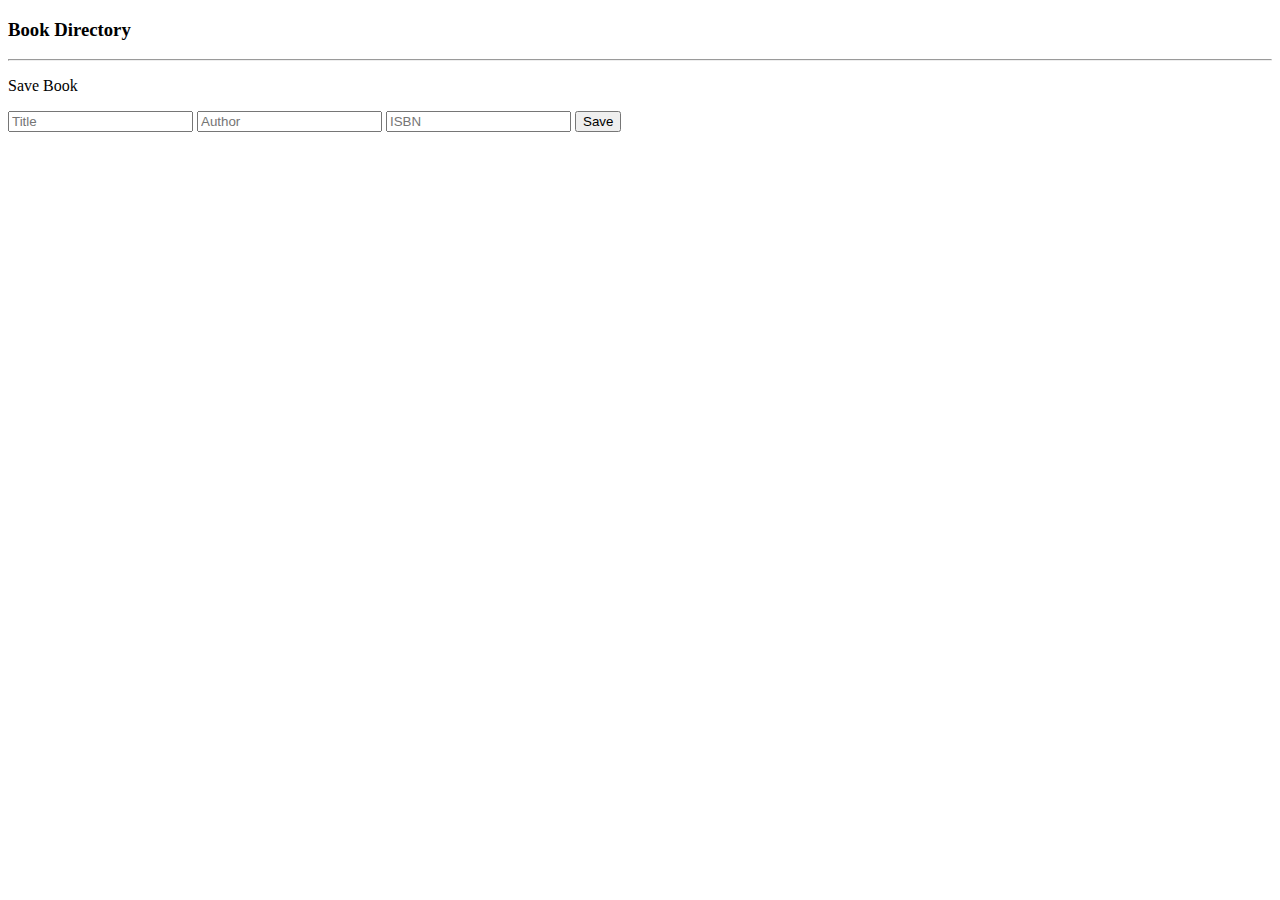
==== src/main/resources/templates/book-form.html @ 707a9eed "books crud" ====
<!DOCTYPE html>
<html lang="en">
<head>
    <meta charset="UTF-8">
    <meta name="viewport" content="width=device-width, initial-scale=1.0">
    <link href="https://cdn.jsdelivr.net/npm/bootstrap@5.3.1/dist/css/bootstrap.min.css" rel="stylesheet" integrity="sha384-4bw+/aepP/YC94hEpVNVgiZdgIC5+VKNBQNGCHeKRQN+PtmoHDEXuppvnDJzQIu9" crossorigin="anonymous">
    <title>Document</title>
</head>
<body>
    <div class="container">
        <h3>Book Directory</h3>
        <hr>
        <p class="h4 mb-4">Save Book</p>
        <form action="#" th:action="@{/books/save}" th:object="${book}" method="POST">
            <input type="hidden" th:field="*{id}">
            <input type="text" th:field="*{title}" class="form-control mb-4 w-25" placeholder="Title">
            <input type="text" th:field="*{author}" class="form-control mb-4 w-25" placeholder="Author">
            <input type="text" th:field="*{isbn}" class="form-control mb-4 w-25" placeholder="ISBN">
            
            
            <button type="submit" class="btn btn-info col-2">Save</button>
        </form>
    </div>


    
    
    
</body>
</html>
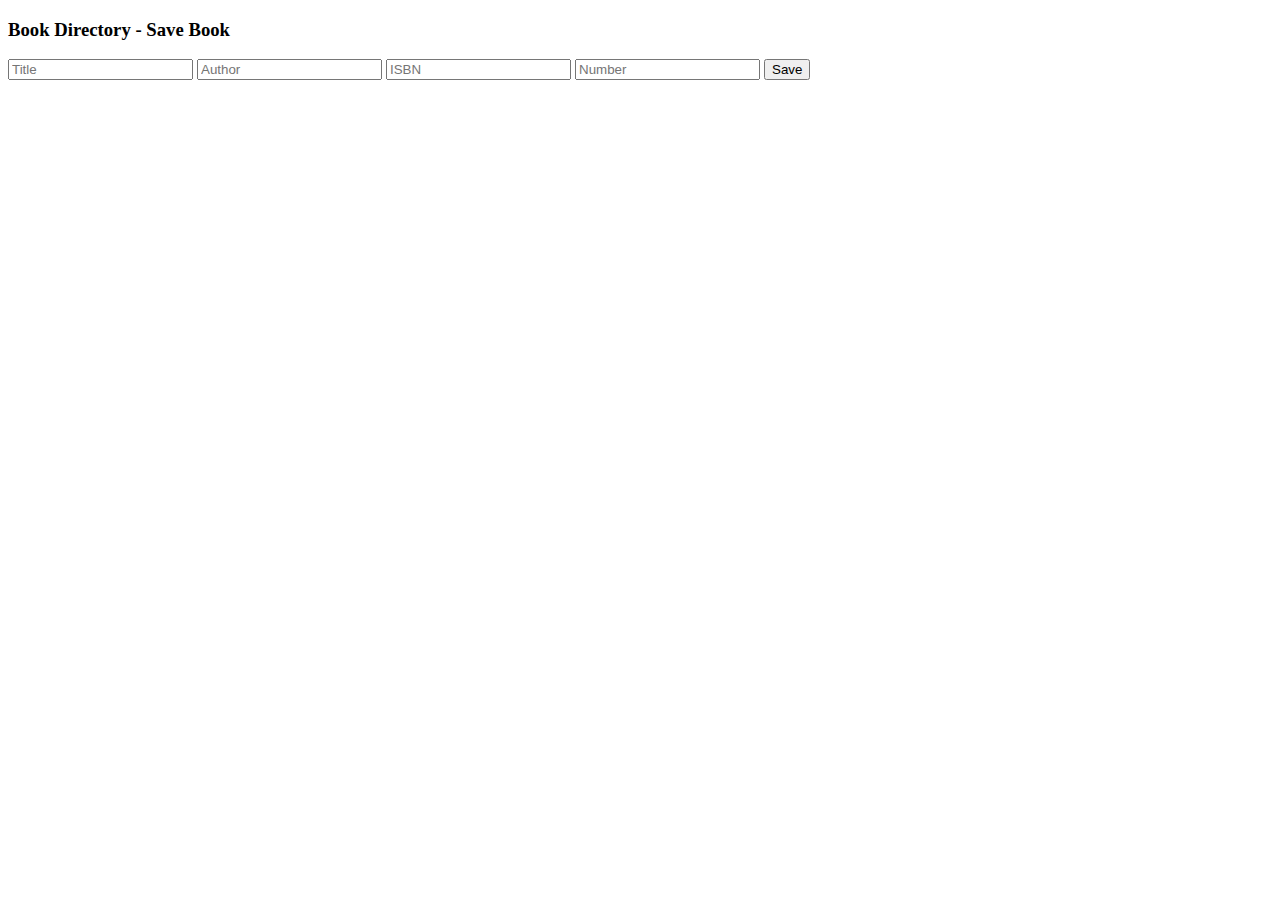
==== commit 03476d10: "update" ====
--- a/src/main/resources/templates/book-form.html
+++ b/src/main/resources/templates/book-form.html
@@ -1,27 +1,30 @@
 <!DOCTYPE html>
 <html lang="en">
 <head>
-    <meta charset="UTF-8">
-    <meta name="viewport" content="width=device-width, initial-scale=1.0">
-    <link href="https://cdn.jsdelivr.net/npm/bootstrap@5.3.1/dist/css/bootstrap.min.css" rel="stylesheet" integrity="sha384-4bw+/aepP/YC94hEpVNVgiZdgIC5+VKNBQNGCHeKRQN+PtmoHDEXuppvnDJzQIu9" crossorigin="anonymous">
-    <title>Document</title>
+    <th:block th:insert="~{layout.html :: head}"></th:block>
 </head>
 <body>
+    <div th:insert="~{layout.html :: header}"></div>
+    
+        <div class="bg-image" >
+
     <div class="container">
-        <h3>Book Directory</h3>
-        <hr>
-        <p class="h4 mb-4">Save Book</p>
+        <div class="text-light content-message fs-3 bg-white text-dark">
+            <h3 class="display-9">Book Directory - Save Book</h3>
+        </div>
         <form action="#" th:action="@{/books/save}" th:object="${book}" method="POST">
             <input type="hidden" th:field="*{id}">
             <input type="text" th:field="*{title}" class="form-control mb-4 w-25" placeholder="Title">
             <input type="text" th:field="*{author}" class="form-control mb-4 w-25" placeholder="Author">
             <input type="text" th:field="*{isbn}" class="form-control mb-4 w-25" placeholder="ISBN">
-            
+            <input type="number" th:field="*{number}" class="form-control mb-4 w-25" placeholder="Number">
             
             <button type="submit" class="btn btn-info col-2">Save</button>
         </form>
     </div>
-
+</div>
+        
+        <div th:insert="~{layout.html :: footer}"></div>
 
     
     
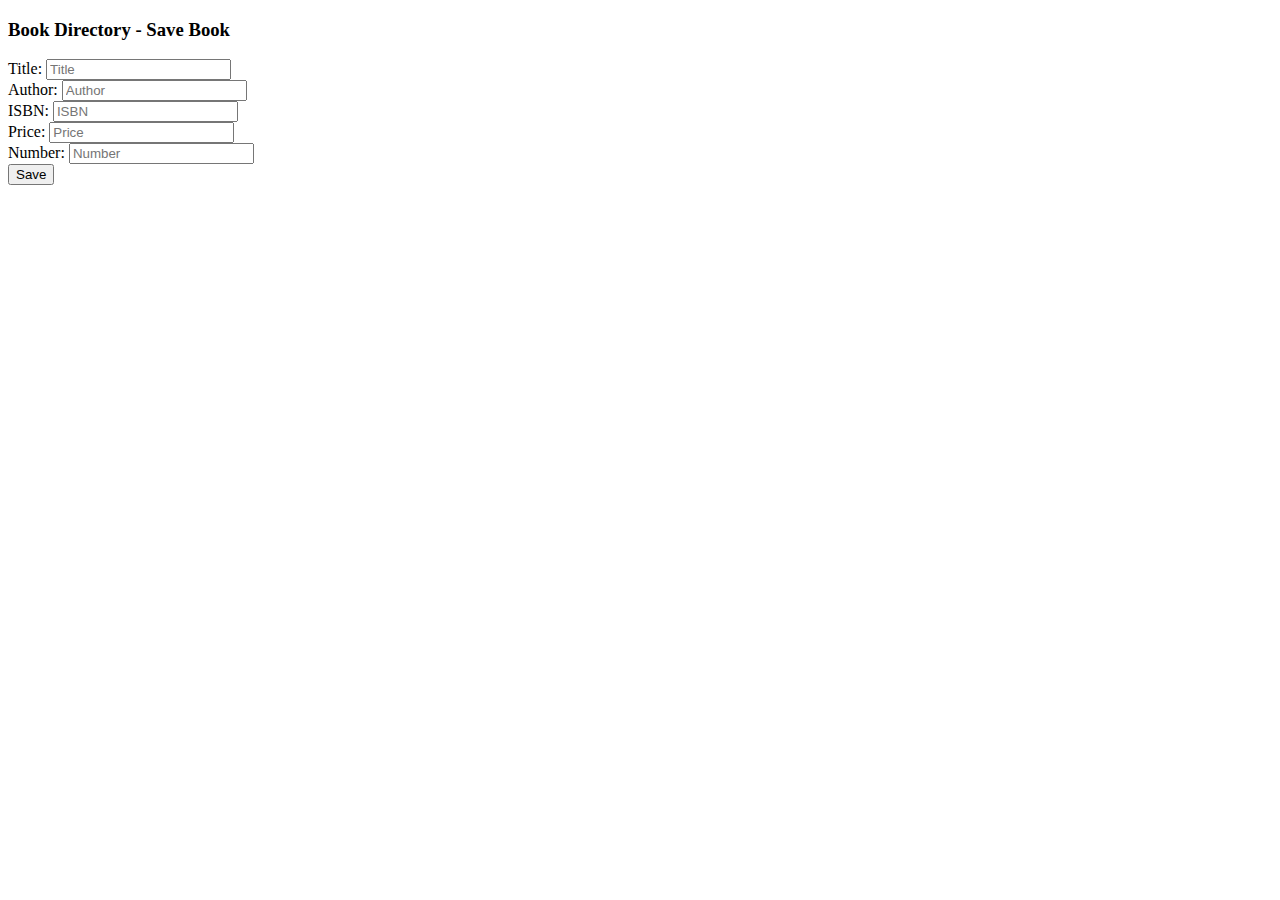
==== commit d6c88e1d: "update" ====
--- a/src/main/resources/templates/book-form.html
+++ b/src/main/resources/templates/book-form.html
@@ -14,10 +14,30 @@
         </div>
         <form action="#" th:action="@{/books/save}" th:object="${book}" method="POST">
             <input type="hidden" th:field="*{id}">
-            <input type="text" th:field="*{title}" class="form-control mb-4 w-25" placeholder="Title">
-            <input type="text" th:field="*{author}" class="form-control mb-4 w-25" placeholder="Author">
-            <input type="text" th:field="*{isbn}" class="form-control mb-4 w-25" placeholder="ISBN">
-            <input type="number" th:field="*{number}" class="form-control mb-4 w-25" placeholder="Number">
+            <div class="row">
+                <div class="col-md-4 mb-4">
+                    <label for="title" class="form-label">Title:</label>
+                    <input id="title" type="text" th:field="*{title}" class="form-control w-100" placeholder="Title">
+                </div>
+                <div class="col-md-4 mb-4">
+                    <label for="author" class="form-label">Author:</label>
+                    <input type="text" th:field="*{author}" class="form-control w-100" placeholder="Author">
+                </div>
+                <div class="col-md-4 mb-4">
+                    <label for="isbn" class="form-label">ISBN:</label>
+                    <input type="text" th:field="*{isbn}" class="form-control w-100" placeholder="ISBN">
+                </div>
+            </div>
+            <div class="row">
+                <div class="col-md-4 mb-4">
+                    <label for="price" class="form-label">Price:</label>
+                    <input type="number" th:field="*{price}" class="form-control w-100" step="0.01" pattern="^\d+(\.\d{1,2})?$" placeholder="Price">
+                </div>
+                <div class="col-md-4 mb-4">
+                    <label for="number" class="form-label">Number:</label>
+                    <input type="number" th:field="*{number}" class="form-control w-100" placeholder="Number">
+                </div>
+            </div>
             
             <button type="submit" class="btn btn-info col-2">Save</button>
         </form>
